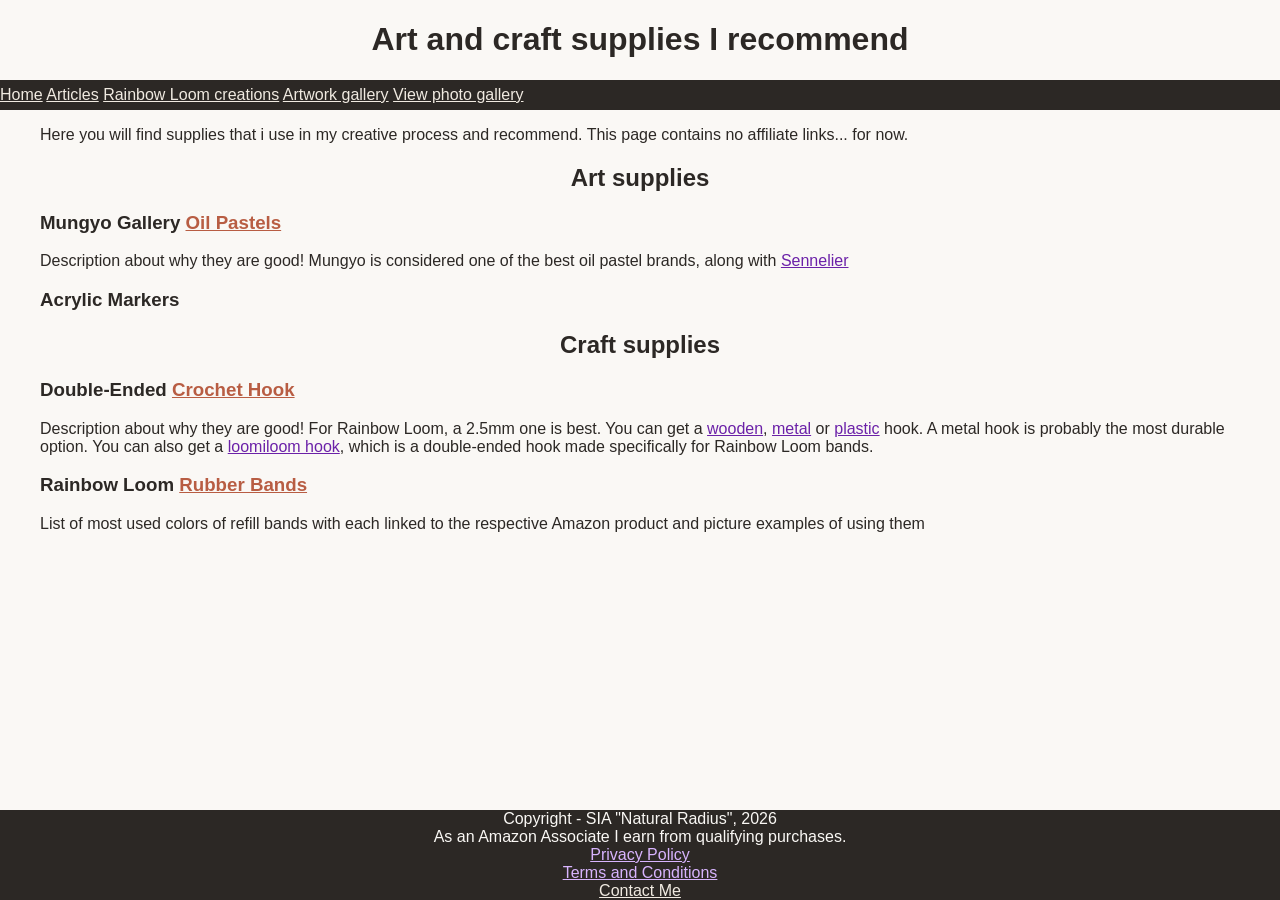
==== AmazonAffiliateSupplies.html @ 93d89eb5 "Add files via upload" ====
<!DOCTYPE html>
<html lang="en">
 <head>
    <meta charset="UTF-8"/>
    <meta name="viewport" content="width=device-width, initial-scale=1.0" />
    <title>Recommended art supplies</title>
    <link rel="stylesheet" href="global.css"/>
 </head>
 <body>
   <header>
      <h1>Art and craft supplies I recommend</h1>
    <nav class="gallery-links">
        <a href="index.html" target="_blank">Home</a>
        <a href="articlesPage.html" target="_blank">Articles</a>
        <a href="RainbowLoomGallery.html" target="_blank">Rainbow Loom creations</a>
        <a href="MandalaGallery.html" target="_blank">Artwork gallery</a>
        <a class="photo-gallery" href="JOPgallery.html" target="_blank">View photo gallery</a>
       </nav>
      </header>
   <main id="main" class="content">
   <p>Here you will find supplies that i use in my creative process and recommend. This page contains no affiliate links... for now.</p>
   <h2>Art supplies</h2>
   <h3>Mungyo Gallery <a href="affiliatelinkhere" target="_blank">Oil Pastels</a></h3>
   <p>Description about why they are good! Mungyo is considered one of the best oil pastel brands, along with <a href="" target="_blank">Sennelier</a></p>
   <h3>Acrylic Markers</a></h3>
   <h2>Craft supplies</h2>
   <h3>Double-Ended <a href="affiliatelinkhere" target="_blank">Crochet Hook</a></h3>
   <p>Description about why they are good! For Rainbow Loom, a 2.5mm one is best. You can get a <a href="" target="_blank">wooden</a>, <a href="" target="_blank">metal</a> or <a href="" target="_blank">plastic</a> hook. A metal hook is probably the most durable option. You can also get a <a href="" target="_blank">loomiloom hook</a>, which is a double-ended hook made specifically for Rainbow Loom bands.</p>
   <h3>Rainbow Loom <a href="affiliatelinkhere" target="_blank">Rubber Bands</a></h3>
   <p>List of most used colors of refill bands with each linked to the respective Amazon product and picture examples of using them</p>
</main>
   <footer class="copyright">
      <p>Copyright - SIA "Natural Radius", 2026</p>
      <p>As an Amazon Associate I earn from qualifying purchases.</p>
      <a href="" target="_blank">Privacy Policy</a>
      <a href="" target="_blank">Terms and Conditions</a>
      <a href="contact-page.html">Contact Me</a>  
   </footer>
 </body>
</html>
---- global.css ----
html {
    box-sizing: border-box;
    font-family: Arial, Helvetica, sans-serif;
    background-color: #faf8f5;
}

*, *::before, *::after {
    box-sizing: inherit;
}

.article-title {
    text-align: left;
    margin-left: 3vw;
}

a{
    color: #b85d43
}

a:visited {
    color: #6b21a8;
   }

a:hover {
    color: #91442d;
}



body {
    min-height: 100vh;
    display: flex;
    flex-direction: column;
    margin: 0;
    color: #2c2825;
}

main {
    flex: 1;
    padding: 0 40px 40px 40px;
}

h1, h2:not(.article-title){
    width: auto;
    text-align: center;
}

nav {
    background-color: #2c2825;
    color: #faf8f5;
    height: 30px;
    align-content: center;
}

nav a, footer a {
    background-color: #2c2825;
    color: #f0eae1;
}

nav a:visited, footer a:visited {
    color: #d8b4fe;
}

nav a:hover, footer a:hover {
    color: #ffffff;
}



.gallery {
    display: grid;
   grid-template-columns: repeat(2, minmax(0, 1fr));
   gap: 20px;
   width: 95vw;
   margin: 0 auto;
}

.gallery figure {
    margin: 0;
    width: 100%;
    height: auto;
    overflow: visible;
}

.gallery figure img {
    width: 100%;
    max-height: 75vh;
    object-fit: contain;
    display: block;
}

.articles-grid {
    display: grid;
    grid-template-columns: repeat(auto-fill, minmax(300px, 1fr));
    gap: 24px;
    margin-top: 30px;
}

.article-card {
    display: flex;
  flex-direction: column;
  background-color: #ffffff;
  border: 1px solid #e8e3dc;
  border-radius: 12px;
  overflow: hidden;
  text-decoration: none;
  box-shadow: 0 4px 6px rgba(0, 0, 0, 0.04);
  transition: transform 0.2s ease, box-shadow 0.2s ease;
}

.article-card:hover {
    transform: translateY(-4px);
    box-shadow: 0 10px 18px rgba(0, 0, 0, 0.08);
  }

.card-image-wrapper {
  width: 100%;
  height: 180px;
  background-color: #e8e3dc;
}

.card-image-wrapper img {
    width: 100%;
    height: 100%;
    object-fit: cover;
    display: block;
  }

.card-content {
    padding: 20px;
  }

.article-card h2 {
    font-size: 1.25rem;
    color: #b85d43;
    margin-bottom: 8px;
    border-bottom: none;
}

.article-card:hover h2 {
    color: #91442d;
    text-decoration: underline;
}

.article-card:visited h2 {
    color: #6b21a8;
}

.card-content p {
    font-size: 0.95rem;
    color: #3b3632;
    line-height: 1.5;
  margin-bottom: 0;
}

footer {
    display: flex;
    position: sticky;
    bottom: 0;
   justify-content: center;
   align-items: center;
   flex-direction: column;
   background-color: #2c2825;
   color: #faf8f5;
   height: auto;
   width: 100%;
   box-sizing: border-box;
}

footer > * {
    margin: 0;
}
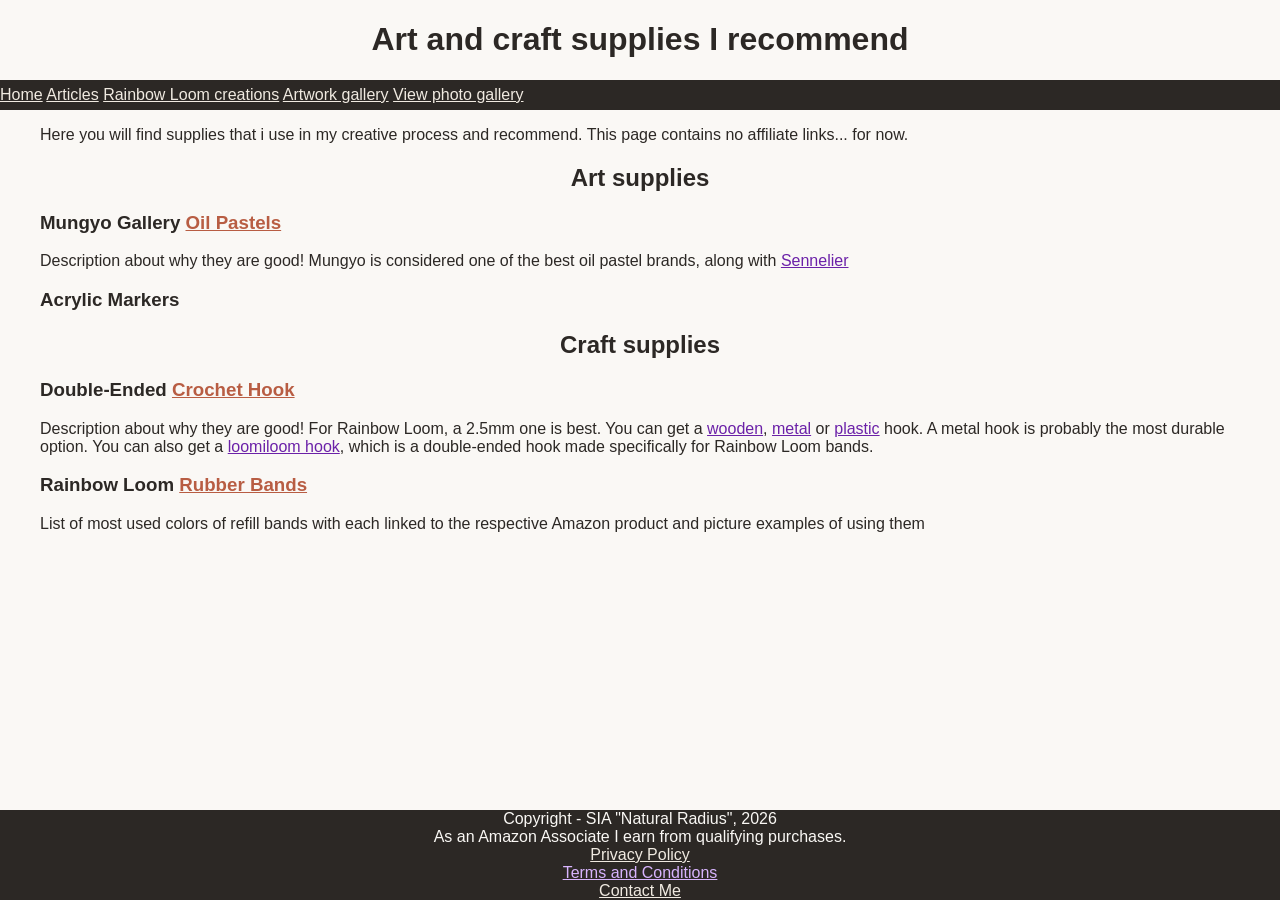
==== commit 57892a71: "Update AmazonAffiliateSupplies.html" ====
--- a/AmazonAffiliateSupplies.html
+++ b/AmazonAffiliateSupplies.html
@@ -32,9 +32,9 @@
    <footer class="copyright">
       <p>Copyright - SIA "Natural Radius", 2026</p>
       <p>As an Amazon Associate I earn from qualifying purchases.</p>
-      <a href="" target="_blank">Privacy Policy</a>
+      <a href="privacy-policy.html" target="_blank">Privacy Policy</a>
       <a href="" target="_blank">Terms and Conditions</a>
       <a href="contact-page.html">Contact Me</a>  
    </footer>
  </body>
-</html>+</html>
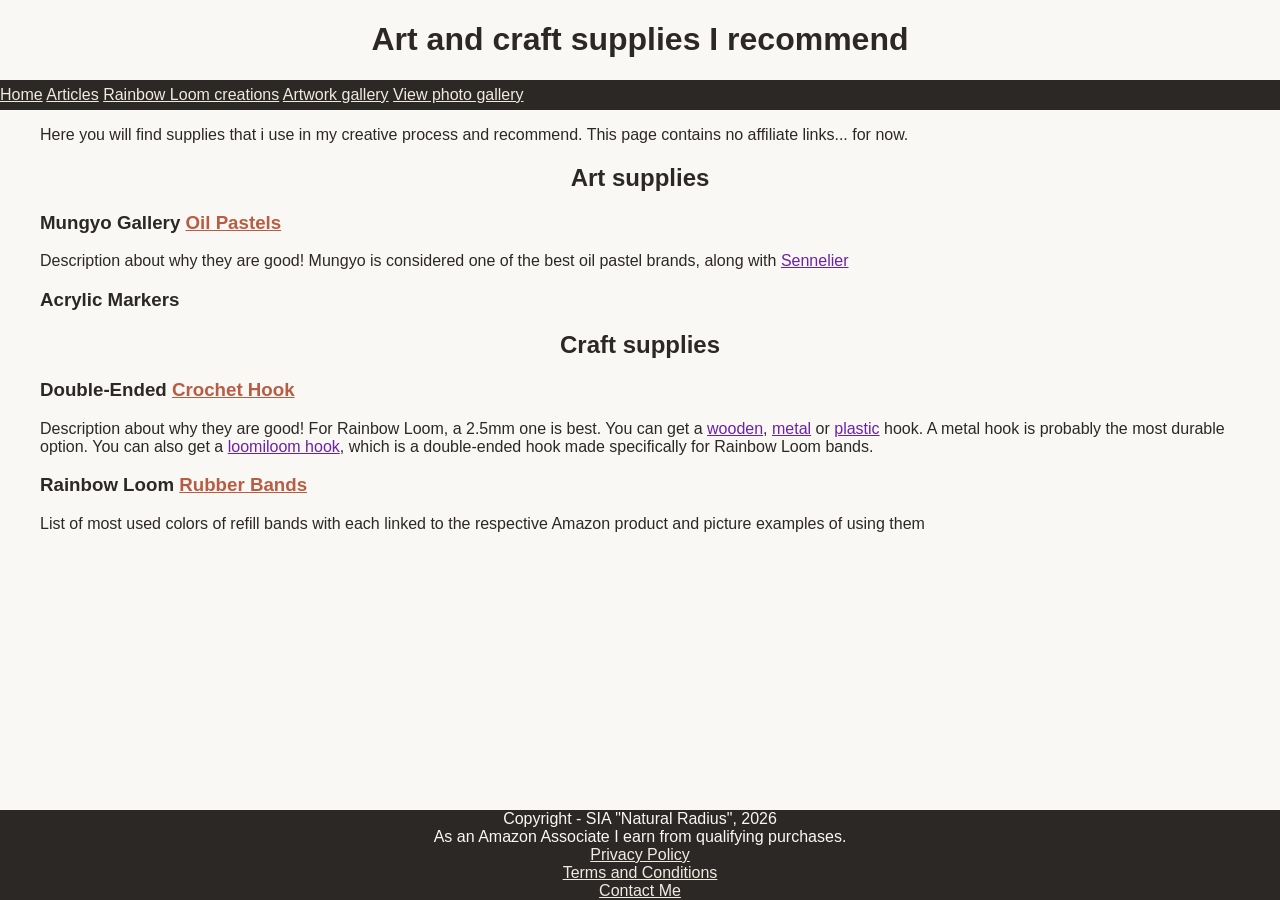
==== commit 6d55a5c1: "Update AmazonAffiliateSupplies.html" ====
--- a/AmazonAffiliateSupplies.html
+++ b/AmazonAffiliateSupplies.html
@@ -10,11 +10,11 @@
    <header>
       <h1>Art and craft supplies I recommend</h1>
     <nav class="gallery-links">
-        <a href="index.html" target="_blank">Home</a>
-        <a href="articlesPage.html" target="_blank">Articles</a>
-        <a href="RainbowLoomGallery.html" target="_blank">Rainbow Loom creations</a>
-        <a href="MandalaGallery.html" target="_blank">Artwork gallery</a>
-        <a class="photo-gallery" href="JOPgallery.html" target="_blank">View photo gallery</a>
+        <a href="index.html">Home</a>
+        <a href="articlesPage.html">Articles</a>
+        <a href="RainbowLoomGallery.html">Rainbow Loom creations</a>
+        <a href="MandalaGallery.html">Artwork gallery</a>
+        <a class="photo-gallery" href="JOPgallery.html">View photo gallery</a>
        </nav>
       </header>
    <main id="main" class="content">
@@ -33,7 +33,7 @@
       <p>Copyright - SIA "Natural Radius", 2026</p>
       <p>As an Amazon Associate I earn from qualifying purchases.</p>
       <a href="privacy-policy.html" target="_blank">Privacy Policy</a>
-      <a href="" target="_blank">Terms and Conditions</a>
+      <a href="terms-conditions.html" target="_blank">Terms and Conditions</a>
       <a href="contact-page.html">Contact Me</a>  
    </footer>
  </body>
